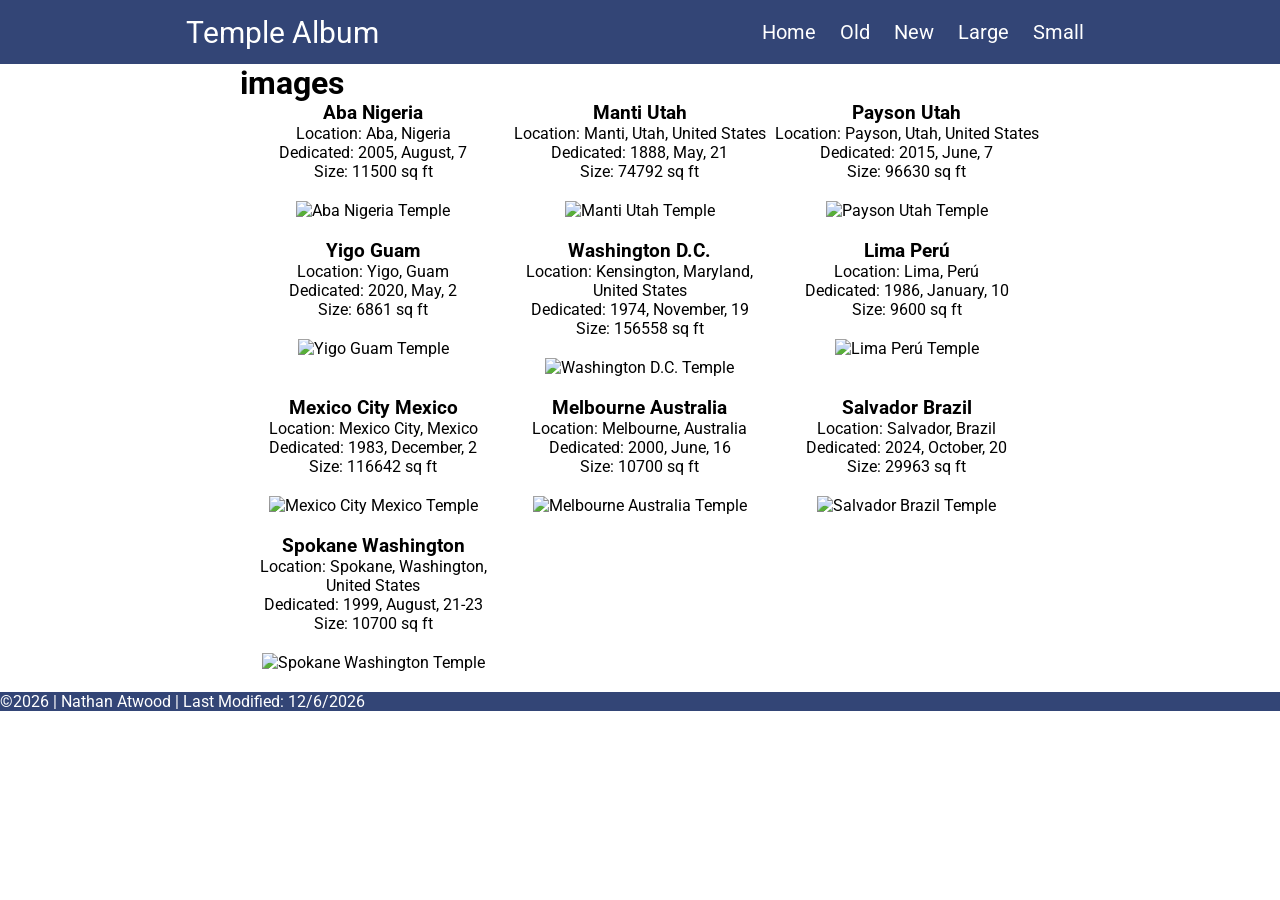
==== filtered-temples.html @ 7e9370f2 "W04 Assignment: Picture Album Enhancement" ====
<!DOCTYPE html>
<html lang="en">

<head>
    <meta charset="UTF-8">
    <meta name="viewport" content="width=device-width, initial-scale=1.0">
    <meta name="description" content="temple page with multiple sizes">
    <link rel="preconnect" href="https://fonts.googleapis.com">
    <link rel="preconnect" href="https://fonts.gstatic.com" crossorigin>
    <link
        href="https://fonts.googleapis.com/css2?family=Inter:ital,opsz,wght@0,14..32,100..900;1,14..32,100..900&family=Roboto:ital,wght@0,100..900;1,100..900&display=swap"
        rel="stylesheet">
    <link rel="stylesheet" href="styles/temples-filter.css">
    <link rel="stylesheet" href="styles/temples-filter-large.css">
    <script src="./scripts/temples-filter.js" defer></script>
    <title>temples assignment</title>
</head>

<body>
    <header>
        <p id="header-text">Temple Album</p>
        <nav id="nav-links">
            <a href="#" id="home">Home</a>
            <a href="#" id="old-filter">Old</a>
            <a href="#" id="new-filter">New</a>
            <a href="#" id="large-filter">Large</a>
            <a href="#" id="small-filter">Small</a>
        </nav>
        <button id="hamburger" aria-label="Menu">&#9776;</button>
    </header>
    <main>
        <h1>images</h1>
        <div class="images">
        </div>

    </main>
    <footer id="footer">
        <p>©<span id="currentyear"></span> | Nathan Atwood | UT </p>
        <p id="lastModified"></p>
    </footer>
</body>

</html>
---- styles/temples-filter.css ----
* {
    margin: 0;
    padding: 0;
    box-sizing: border-box;
}

body {
    font-family: roboto, sans-serif;
}

header {
    background-color: #334576;
    color: white;
    height: 4rem;
    display: flex;
    justify-content: space-around;
    align-items: center;
}

header a {
    text-decoration: none;
    color: white;
    margin: 10px;
    font-size: 20px;
}

main {
    margin: 0 auto;
    max-width: 800px;
}

main h1 {
    justify-self: center;
}

main figure {
    margin: 10px;
}

.images {
    display: flex;
    flex-wrap: wrap;
    height: auto;
    margin: auto;
    text-align: center;
    justify-content: space-around;
}

.images img {
    max-width: 300px;
    height: auto;
    margin: 20px;
}

footer {
    background-color: #334576;
    color: white;
}

header p {
    font-size: 30px;
}

#hamburger {
    background: none;
    color: white;
    font-size: 24px;
    border: none;
    cursor: pointer;
}
---- styles/temples-filter-large.css ----
@media screen and (min-width: 600px) {

    main figure img {
        max-width: 50%;
    }

    .images {
        display: grid;
        grid-template-columns: repeat(2, 1fr);
    }
}

@media screen and (min-width: 800px) {

    #hamburger {
        display: none;
    }


    main figure img {
        max-width: 33%;
    }

    .images {
        display: grid;
        grid-template-columns: repeat(3, 1fr);
    }
}

@media screen and (max-width: 799px) {
    #nav-links {
        display: none;
    }

    #hamburger {
    display: block;
    }

}
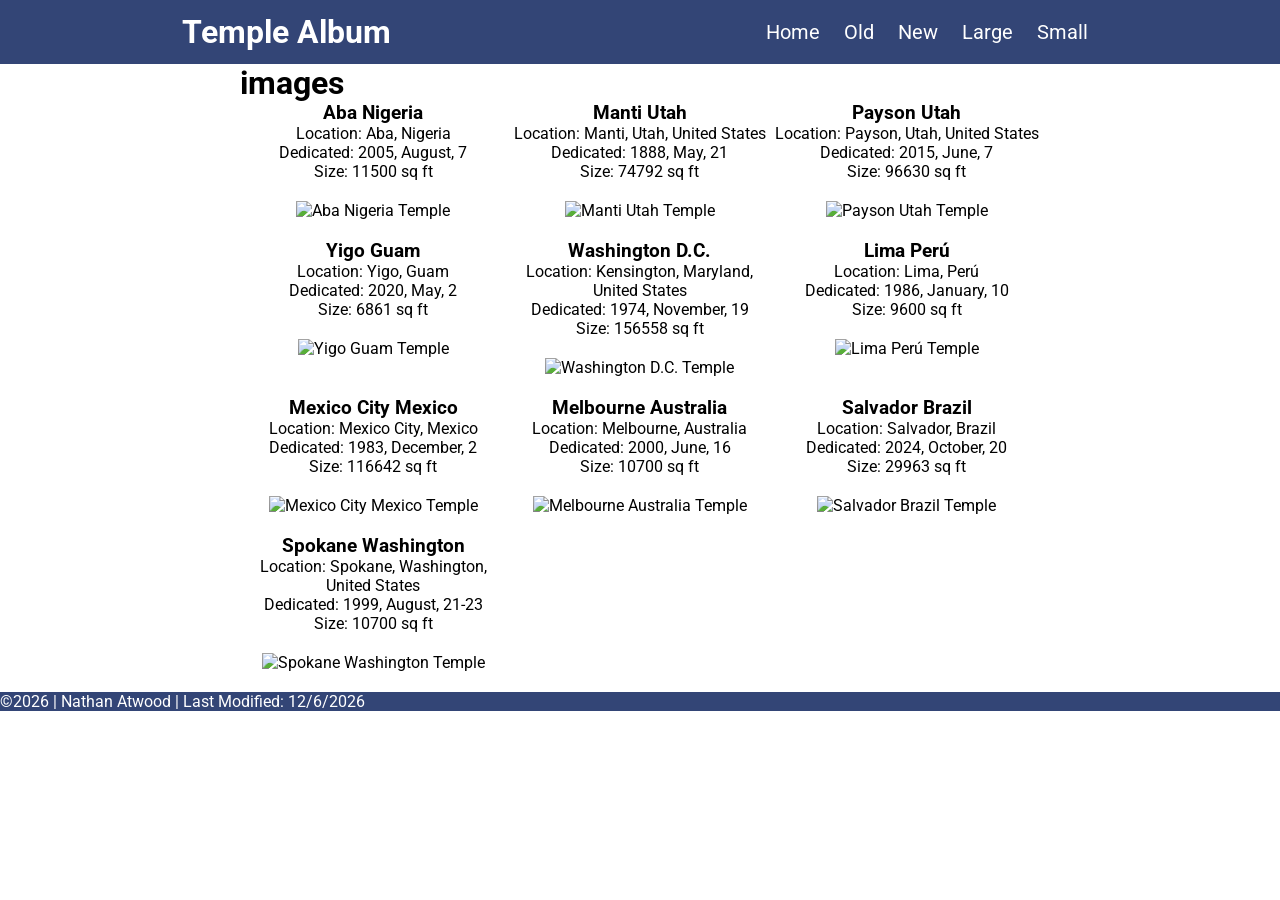
==== commit 4402bea6: "W04 Assignment: Picture Album Enhancement" ====
--- a/filtered-temples.html
+++ b/filtered-temples.html
@@ -5,6 +5,7 @@
     <meta charset="UTF-8">
     <meta name="viewport" content="width=device-width, initial-scale=1.0">
     <meta name="description" content="temple page with multiple sizes">
+    <meta name="author" content="Nathan Atwood">
     <link rel="preconnect" href="https://fonts.googleapis.com">
     <link rel="preconnect" href="https://fonts.gstatic.com" crossorigin>
     <link
@@ -18,7 +19,7 @@
 
 <body>
     <header>
-        <p id="header-text">Temple Album</p>
+        <h1 id="header-text">Temple Album</h1>
         <nav id="nav-links">
             <a href="#" id="home">Home</a>
             <a href="#" id="old-filter">Old</a>
--- a/styles/temples-filter.css
+++ b/styles/temples-filter.css
@@ -67,4 +67,24 @@
     font-size: 24px;
     border: none;
     cursor: pointer;
+}
+
+#new-filter:hover {
+    color: orange;
+}
+
+#old-filter:hover {
+    color: orange;
+}
+
+#large-filter:hover {
+    color: orange;
+}
+
+#small-filter:hover {
+    color: orange;
+}
+
+#home:hover {
+    color: orange;
 }
